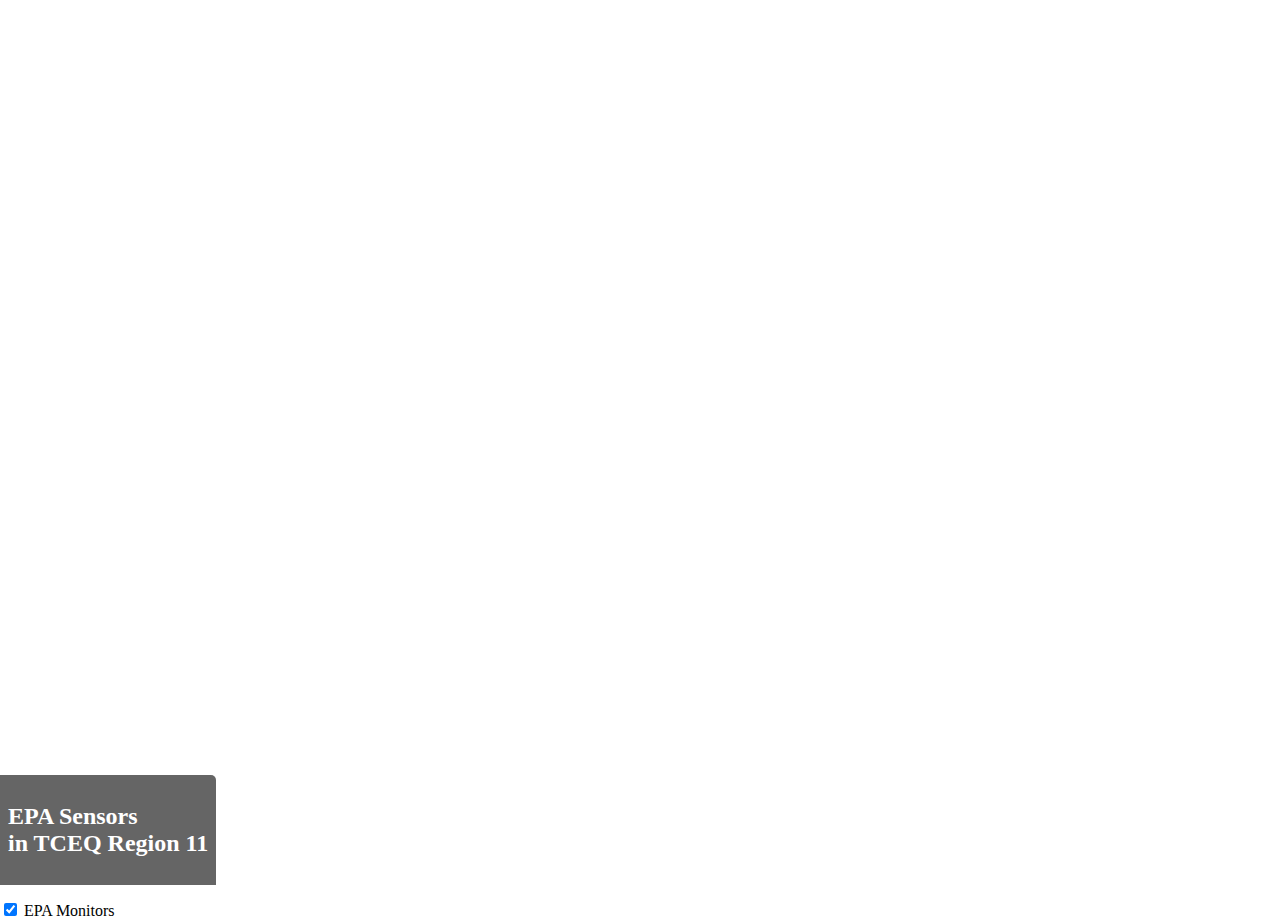
==== epa_sensors/index.html @ 4e5efdb8 "Added a toggle to the epaLayer." ====
<!DOCTYPE html>
<html>
<head>
  <meta charset="utf-8">
  <meta name="viewport" content="initial-scale=1,maximum-scale=1,user-scalable=no">
  <title>EPA Sensors in TCEQ Region 11</title>
  <style>
    html,
    body,
    #viewDiv {
      padding: 0;
      margin: 0;
      height: 100%;
      width: 100%;
    }

    #infoDiv {
      position: absolute;
      bottom: 15px;
      left: 0;
      max-height: 80%;
      max-width: 300px;
      background-color: black;
      padding: 8px;
      border-top-right-radius: 5px;
      color: white;
      opacity: 0.6;
    }

    .esri-legend__service {
      background-color: black;
      border-color: white;
      color: white;
      opacity: .9;
    }
  </style>

  <!-- Latest version of ESRI API as of April 20, 2022 -->
  <link rel="stylesheet" href="https://js.arcgis.com/4.23/esri/css/main.css">
  <script src="loadScripts.js"></script>

</head>

<body>
<textarea cols="225" rows="27" id='PlottingEPA' style="display: none;"></textarea>
<div id="viewDiv"></div>
<span id="layerToggle" class="esri-widget"> <input type="checkbox" id="epaLayer" checked /> EPA Monitors </span>
<div id="infoDiv">
  <h2>EPA Sensors<br>in TCEQ Region 11</h2>
</div>
</body>
</html>
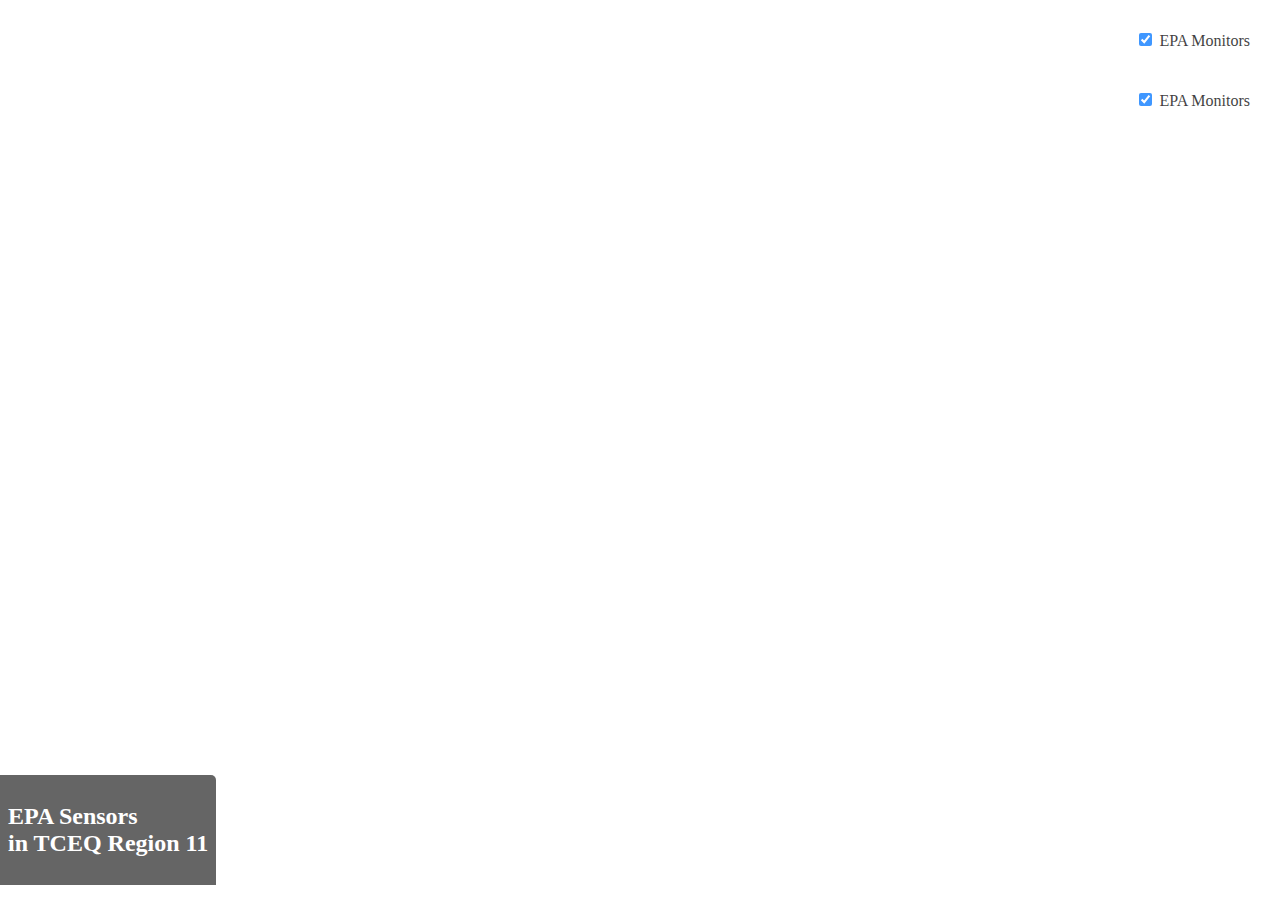
==== commit 4dae1304: "Added a toggle to the region 11 geojsonLayer." ====
--- a/epa_sensors/index.html
+++ b/epa_sensors/index.html
@@ -13,6 +13,28 @@
       height: 100%;
       width: 100%;
     }
+
+    #epaLayerToggle {
+        top: 20px;
+        right: 20px;
+        position: absolute;
+        z-index: 99;
+        background-color: white;
+        border-radius: 8px;
+        padding: 10px;
+        opacity: 0.75;
+      }
+
+      #region11LayerToggle {
+          top: 80px;
+          right: 20px;
+          position: absolute;
+          z-index: 99;
+          background-color: white;
+          border-radius: 8px;
+          padding: 10px;
+          opacity: 0.75;
+        }
 
     #infoDiv {
       position: absolute;
@@ -44,7 +66,8 @@
 <body>
 <textarea cols="225" rows="27" id='PlottingEPA' style="display: none;"></textarea>
 <div id="viewDiv"></div>
-<span id="layerToggle" class="esri-widget"> <input type="checkbox" id="epaLayer" checked /> EPA Monitors </span>
+<span id="epaLayerToggle" class="esri-widget"> <input type="checkbox" id="epaLayer" checked /> EPA Monitors </span>
+<span id="region11LayerToggle" class="esri-widget"> <input type="checkbox" id="region11Layer" checked /> EPA Monitors </span>
 <div id="infoDiv">
   <h2>EPA Sensors<br>in TCEQ Region 11</h2>
 </div>
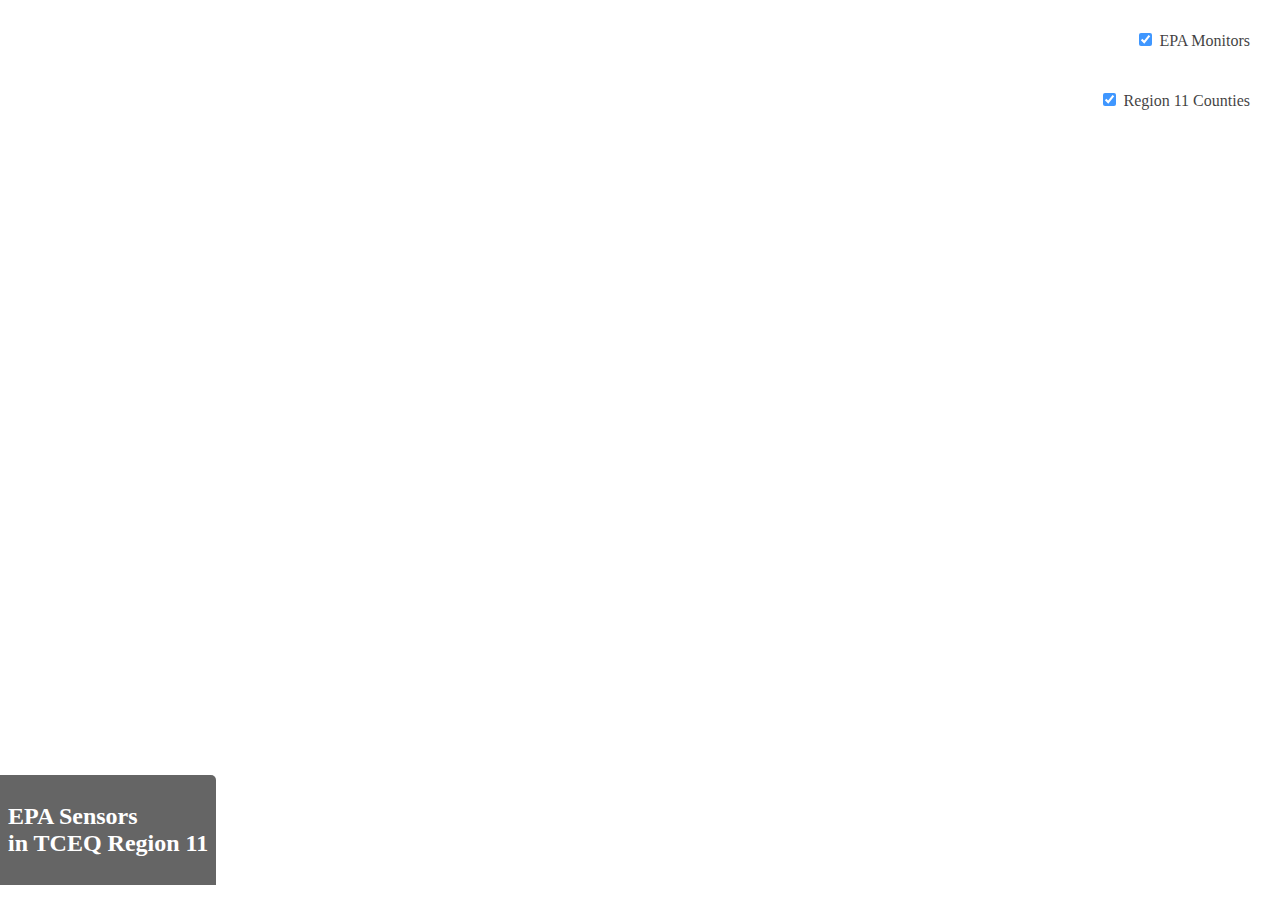
==== commit 2e62065f: "First step, testing if EPA still works with changed to accomodate PA." ====
--- a/epa_sensors/index.html
+++ b/epa_sensors/index.html
@@ -50,9 +50,9 @@
     }
 
     .esri-legend__service {
-      background-color: black;
+      background-color: white;
       border-color: white;
-      color: white;
+      color: black;
       opacity: .9;
     }
   </style>
@@ -64,10 +64,11 @@
 </head>
 
 <body>
-<textarea cols="225" rows="27" id='PlottingEPA' style="display: none;"></textarea>
+<textarea cols="225" rows="500" id='PlottingEPA' style="display: none;"></textarea>
+<textarea cols="225" rows="500" id='PlottingPA' style="display: none;"></textarea>
 <div id="viewDiv"></div>
 <span id="epaLayerToggle" class="esri-widget"> <input type="checkbox" id="epaLayer" checked /> EPA Monitors </span>
-<span id="region11LayerToggle" class="esri-widget"> <input type="checkbox" id="region11Layer" checked /> EPA Monitors </span>
+<span id="region11LayerToggle" class="esri-widget"> <input type="checkbox" id="region11Layer" checked /> Region 11 Counties </span>
 <div id="infoDiv">
   <h2>EPA Sensors<br>in TCEQ Region 11</h2>
 </div>
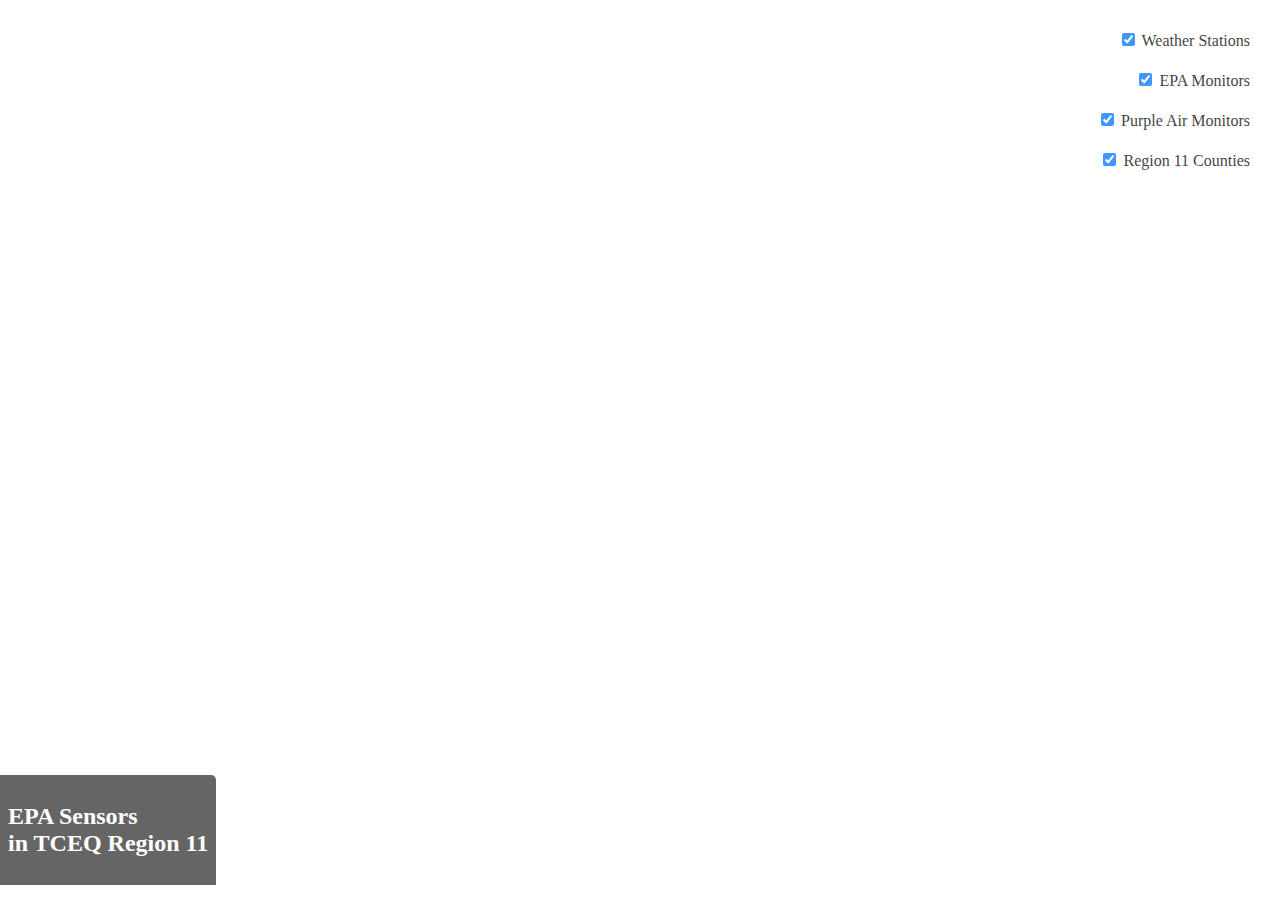
==== commit 0ffad978: "Changed the name of the page to "Purple Air Sensor Quality Map"." ====
--- a/epa_sensors/index.html
+++ b/epa_sensors/index.html
@@ -3,7 +3,7 @@
 <head>
   <meta charset="utf-8">
   <meta name="viewport" content="initial-scale=1,maximum-scale=1,user-scalable=no">
-  <title>EPA Sensors in TCEQ Region 11</title>
+  <title>Purple Air Sensor Quality Map</title>
   <style>
     html,
     body,
@@ -14,7 +14,7 @@
       width: 100%;
     }
 
-    #epaLayerToggle {
+    #wsLayerToggle {
         top: 20px;
         right: 20px;
         position: absolute;
@@ -25,8 +25,30 @@
         opacity: 0.75;
       }
 
+    #epaLayerToggle {
+        top: 60px;
+        right: 20px;
+        position: absolute;
+        z-index: 99;
+        background-color: white;
+        border-radius: 8px;
+        padding: 10px;
+        opacity: 0.75;
+      }
+
+      #paLayerToggle {
+          top: 100px;
+          right: 20px;
+          position: absolute;
+          z-index: 99;
+          background-color: white;
+          border-radius: 8px;
+          padding: 10px;
+          opacity: 0.75;
+        }
+
       #region11LayerToggle {
-          top: 80px;
+          top: 140px;
           right: 20px;
           position: absolute;
           z-index: 99;
@@ -67,6 +89,8 @@
 <textarea cols="225" rows="500" id='PlottingEPA' style="display: none;"></textarea>
 <textarea cols="225" rows="500" id='PlottingPA' style="display: none;"></textarea>
 <div id="viewDiv"></div>
+<span id="wsLayerToggle" class="esri-widget"> <input type="checkbox" id="wsLayer" checked /> Weather Stations </span>
+<span id="paLayerToggle" class="esri-widget"> <input type="checkbox" id="paLayer" checked /> Purple Air Monitors </span>
 <span id="epaLayerToggle" class="esri-widget"> <input type="checkbox" id="epaLayer" checked /> EPA Monitors </span>
 <span id="region11LayerToggle" class="esri-widget"> <input type="checkbox" id="region11Layer" checked /> Region 11 Counties </span>
 <div id="infoDiv">
